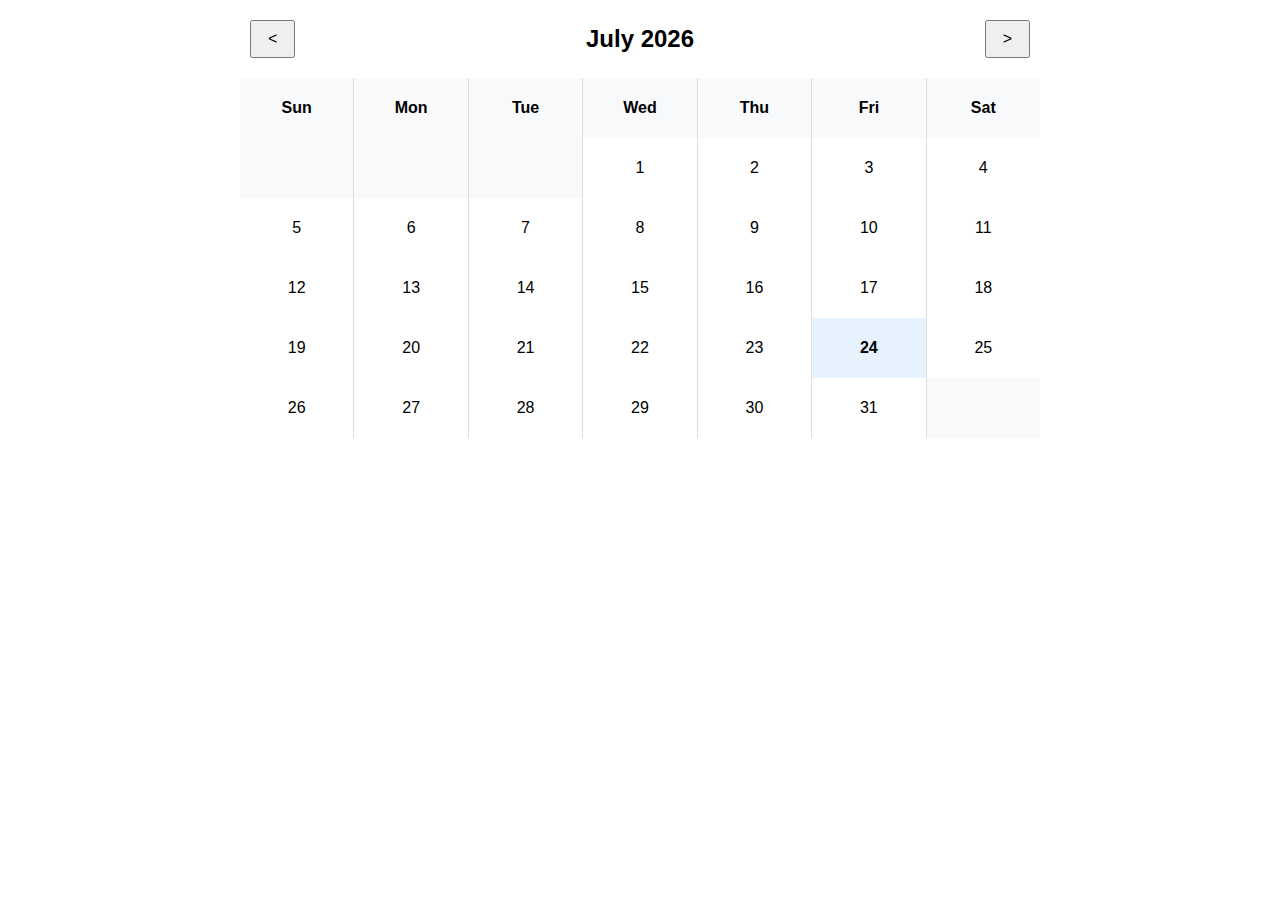
==== Gym Calendar/index.html @ 480ed27d "Add files via upload" ====
<!DOCTYPE html>
<html lang="en">
<head>
    <meta charset="UTF-8">
    <meta name="viewport" content="width=device-width, initial-scale=1.0">
    <title>Monthly Activity Tracker</title>
    <link rel="stylesheet" href="styles.css">
</head>
<body>
    <div class="calendar-container">
        <div class="calendar-header">
            <button id="prevMonth">&lt;</button>
            <div id="monthYearDisplay">Month Year</div>
            <button id="nextMonth">&gt;</button>
        </div>
        <div id="calendar"></div>
    </div>
    <div id="activityModal" class="modal">
        <div class="modal-content">
            <span class="close">&times;</span>
            <h2 id="selectedDate"></h2>
            <textarea id="activityInput" placeholder="What did you do today?"></textarea>
            <button id="saveActivity">Save</button>
        </div>
    </div>
    <script src="script.js"></script>
</body>
</html>
---- Gym Calendar/styles.css ----
body {
    font-family: Arial, sans-serif;
    margin: 0;
    padding: 20px;
}

#calendar {
    width: 100%;
}

.day {
    border: 1px solid #ccc;
    padding: 20px;
    text-align: center;
    cursor: pointer;
}

.day:hover {
    background-color: #f0f0f0;
}

.modal {
    display: none;
    position: fixed;
    z-index: 1;
    left: 0;
    top: 0;
    width: 100%;
    height: 100%;
    background-color: rgba(0,0,0,0.4);
}

.modal-content {
    background-color: white;
    margin: 15% auto;
    padding: 20px;
    border-radius: 5px;
    width: 80%;
    max-width: 500px;
    position: relative;
}

.close {
    position: absolute;
    right: 20px;
    top: 10px;
    font-size: 28px;
    font-weight: bold;
    cursor: pointer;
}

.close:hover {
    color: #666;
}

.calendar-container {
    max-width: 800px;
    margin: 0 auto;
}

.calendar-header {
    display: flex;
    justify-content: space-between;
    align-items: center;
    margin-bottom: 20px;
    padding: 0 10px;
}

.calendar-header button {
    padding: 8px 16px;
    font-size: 16px;
    cursor: pointer;
}

#monthYearDisplay {
    font-size: 1.5em;
    font-weight: bold;
}

.calendar-row {
    display: grid;
    grid-template-columns: repeat(7, 1fr);
    gap: 1px;
    background-color: #ddd;
}

.calendar-cell {
    background-color: white;
    padding: 15px;
    text-align: center;
    min-height: 30px;
    display: flex;
    align-items: center;
    justify-content: center;
    cursor: pointer;
}

.calendar-cell:hover:not(.empty):not(.header) {
    background-color: #f0f0f0;
}

.calendar-cell.header {
    background-color: #f8f9fa;
    font-weight: bold;
    cursor: default;
}

.calendar-cell.empty {
    background-color: #f8f9fa;
    cursor: default;
}

.calendar-cell.today {
    background-color: #e6f3ff;
    font-weight: bold;
}
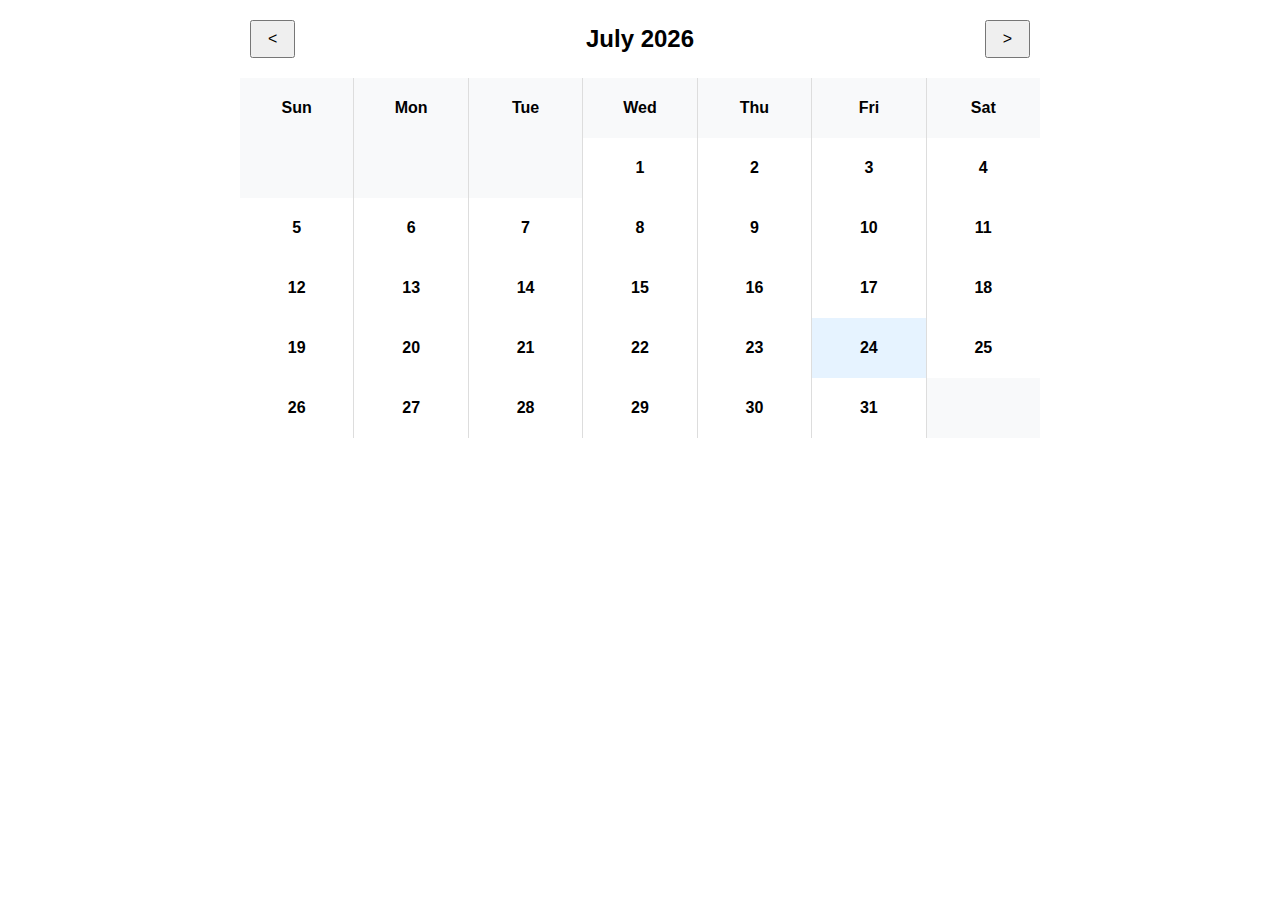
==== commit ec4d44de: "Added a table for exercise sets and reps and weight" ====
--- a/Gym Calendar/index.html
+++ b/Gym Calendar/index.html
@@ -19,8 +19,28 @@
         <div class="modal-content">
             <span class="close">&times;</span>
             <h2 id="selectedDate"></h2>
-            <textarea id="activityInput" placeholder="What did you do today?"></textarea>
-            <button id="saveActivity">Save</button>
+            <div class="image-selection">
+                <img src="happy.png" data-type="happy" class="mood-image" alt="Happy">
+                <img src="neutral.png" data-type="neutral" class="mood-image" alt="Neutral">
+                <img src="sad.png" data-type="sad" class="mood-image" alt="Sad">
+            </div>
+            <div class="exercise-table">
+                <table id="exerciseTable">
+                    <thead>
+                        <tr>
+                            <th>Exercise</th>
+                            <th>Sets x Reps</th>
+                            <th>Weight (lbs)</th>
+                            <th>Action</th>
+                        </tr>
+                    </thead>
+                    <tbody>
+                        <!-- Rows will be added here dynamically -->
+                    </tbody>
+                </table>
+                <button id="addExercise">Add Exercise</button>
+            </div>
+            <button id="saveActivity">Save Workout</button>
         </div>
     </div>
     <script src="script.js"></script>
--- a/Gym Calendar/styles.css
+++ b/Gym Calendar/styles.css
@@ -22,22 +22,24 @@
 .modal {
     display: none;
     position: fixed;
-    z-index: 1;
+    z-index: 1000;
     left: 0;
     top: 0;
     width: 100%;
     height: 100%;
-    background-color: rgba(0,0,0,0.4);
+    background-color: rgba(0,0,0,0.7);
 }
 
 .modal-content {
-    background-color: white;
+    background-color: #ffffff;
     margin: 15% auto;
     padding: 20px;
     border-radius: 5px;
     width: 80%;
     max-width: 500px;
     position: relative;
+    box-shadow: 0 4px 8px rgba(0,0,0,0.2);
+    z-index: 1001;
 }
 
 .close {
@@ -93,6 +95,8 @@
     align-items: center;
     justify-content: center;
     cursor: pointer;
+    position: relative;
+    overflow: hidden;
 }
 
 .calendar-cell:hover:not(.empty):not(.header) {
@@ -113,4 +117,95 @@
 .calendar-cell.today {
     background-color: #e6f3ff;
     font-weight: bold;
+}
+
+.image-selection {
+    display: flex;
+    justify-content: space-around;
+    margin: 20px 0;
+}
+
+.mood-image {
+    width: 50px;
+    height: 50px;
+    cursor: pointer;
+    transition: transform 0.2s;
+}
+
+.mood-image:hover {
+    transform: scale(1.1);
+}
+
+.calendar-cell .mood-icon {
+    width: 100%;
+    height: 100%;
+    position: absolute;
+    top: 0;
+    left: 0;
+    object-fit: cover;
+    opacity: 0.3;
+    z-index: 1;
+}
+
+.calendar-cell span {
+    position: relative;
+    z-index: 2;
+    font-weight: bold;
+    color: #000;
+}
+
+.exercise-table {
+    margin: 20px 0;
+    width: 100%;
+}
+
+#exerciseTable {
+    width: 100%;
+    border-collapse: collapse;
+    margin-bottom: 10px;
+}
+
+#exerciseTable th,
+#exerciseTable td {
+    padding: 8px;
+    border: 1px solid #ddd;
+    text-align: left;
+}
+
+#exerciseTable th {
+    background-color: #f8f9fa;
+}
+
+#exerciseTable input {
+    width: 90%;
+    padding: 5px;
+    border: 1px solid #ddd;
+    border-radius: 3px;
+}
+
+#addExercise {
+    background-color: #4CAF50;
+    color: white;
+    padding: 8px 16px;
+    border: none;
+    border-radius: 4px;
+    cursor: pointer;
+    margin-top: 10px;
+}
+
+#addExercise:hover {
+    background-color: #45a049;
+}
+
+.delete-row {
+    background-color: #ff4444;
+    color: white;
+    border: none;
+    padding: 5px 10px;
+    border-radius: 3px;
+    cursor: pointer;
+}
+
+.delete-row:hover {
+    background-color: #cc0000;
 }